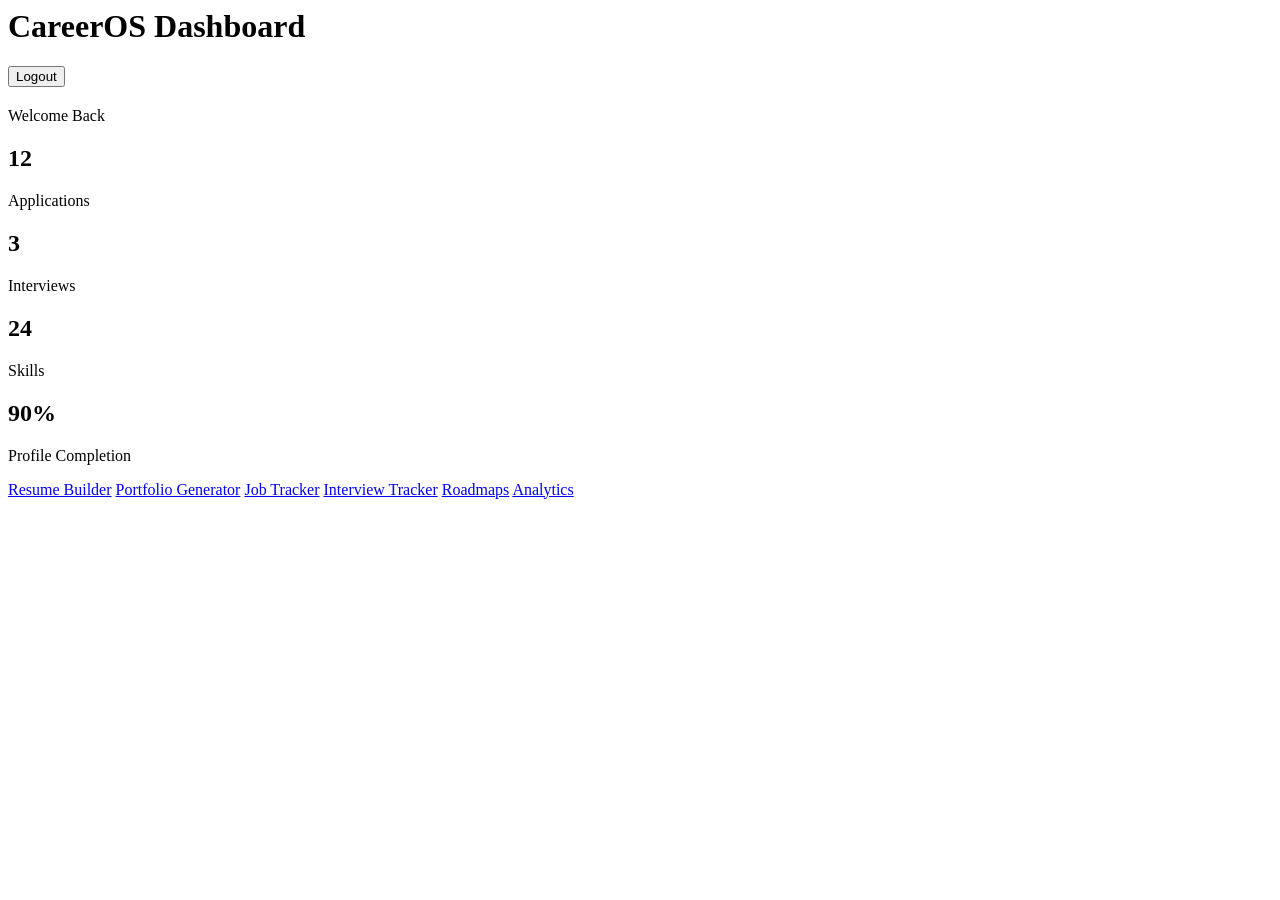
==== dashboard.html @ 818f730b "Create dashboard.html" ====
<html lang="en">
<head>
<meta charset="UTF-8">
<meta name="viewport"
content="width=device-width, initial-scale=1.0">

<title>Dashboard</title>

<link rel="stylesheet"
href="css/style.css">
</head>

<body>

<header>

<h1>CareerOS Dashboard</h1>

<button onclick="logout()">
Logout
</button>

</header>

<div class="dashboard">

<div class="box">
<h2 id="userName"></h2>
<p>Welcome Back</p>
</div>

<div class="box">
<h2>12</h2>
<p>Applications</p>
</div>

<div class="box">
<h2>3</h2>
<p>Interviews</p>
</div>

<div class="box">
<h2>24</h2>
<p>Skills</p>
</div>

<div class="box">
<h2>90%</h2>
<p>Profile Completion</p>
</div>

</div>

<section class="quick-links">

<a href="#">Resume Builder</a>

<a href="#">Portfolio Generator</a>

<a href="#">Job Tracker</a>

<a href="#">Interview Tracker</a>

<a href="#">Roadmaps</a>

<a href="#">Analytics</a>

</section>

<script src="js/app.js"></script>

</body>
</html>
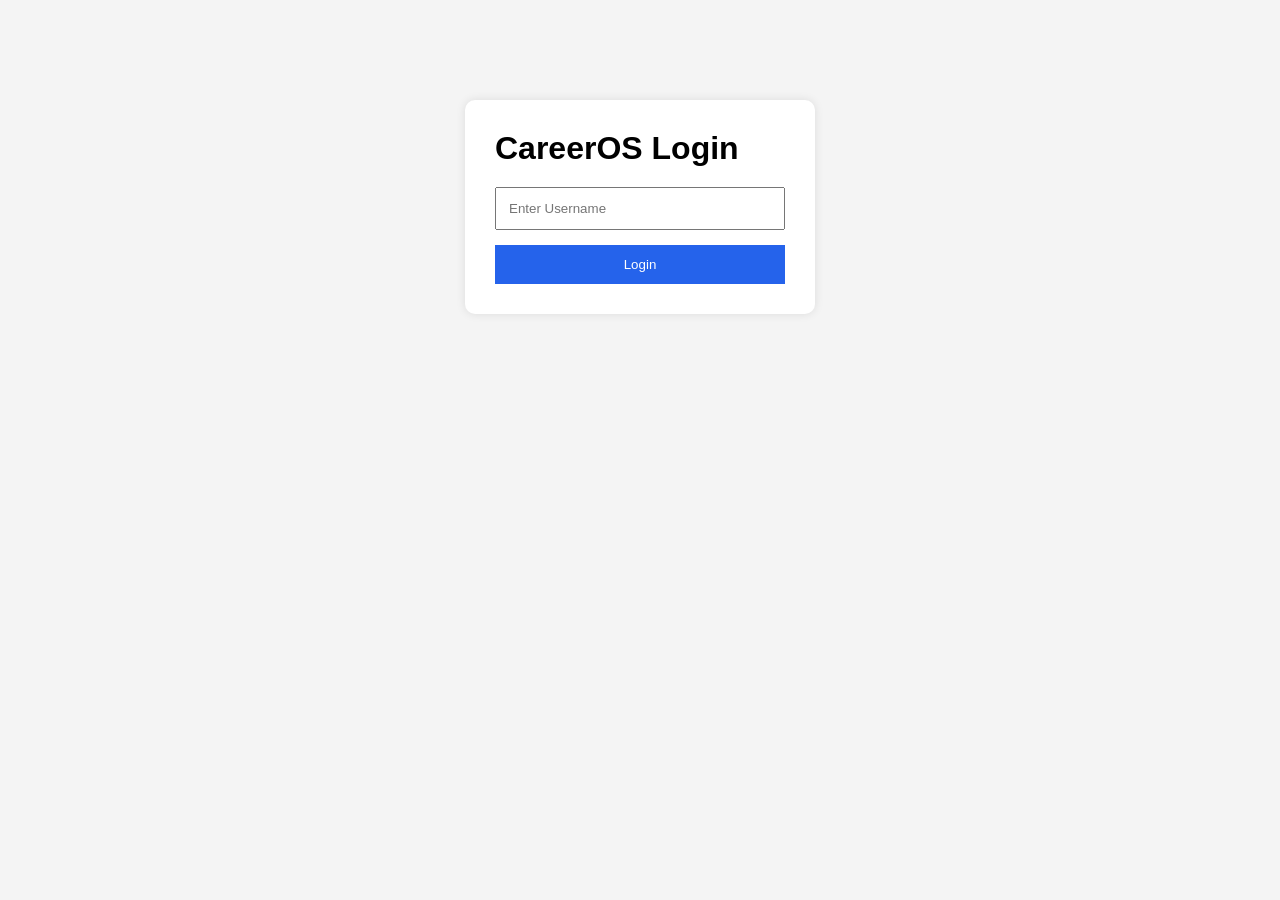
==== commit a1101abd: "Update quick links in dashboard.html" ====
--- a/dashboard.html
+++ b/dashboard.html
@@ -54,17 +54,12 @@
 
 <section class="quick-links">
 
-<a href="#">Resume Builder</a>
-
-<a href="#">Portfolio Generator</a>
-
-<a href="#">Job Tracker</a>
-
-<a href="#">Interview Tracker</a>
-
-<a href="#">Roadmaps</a>
-
-<a href="#">Analytics</a>
+<a href="resume.html">Resume Builder</a>
+<a href="portfolio.html">Portfolio Generator</a>
+<a href="jobs.html">Job Tracker</a>
+<a href="interviews.html">Interview Tracker</a>
+<a href="roadmap.html">Roadmaps</a>
+<a href="analytics.html">Analytics</a>
 
 </section>
 
--- a/css/style.css
+++ b/css/style.css
@@ -0,0 +1,161 @@
+*{
+margin:0;
+padding:0;
+box-sizing:border-box;
+font-family:Arial,sans-serif;
+}
+
+body{
+background:#f4f4f4;
+}
+
+nav{
+display:flex;
+justify-content:space-between;
+align-items:center;
+padding:20px;
+background:#111827;
+color:white;
+}
+
+nav ul{
+display:flex;
+list-style:none;
+gap:20px;
+}
+
+nav a{
+text-decoration:none;
+color:white;
+}
+
+.logo{
+font-size:24px;
+font-weight:bold;
+}
+
+.hero{
+height:80vh;
+display:flex;
+flex-direction:column;
+justify-content:center;
+align-items:center;
+text-align:center;
+padding:20px;
+}
+
+.hero h1{
+font-size:50px;
+margin-bottom:20px;
+}
+
+.hero p{
+font-size:20px;
+max-width:700px;
+}
+
+.btn{
+margin-top:30px;
+padding:12px 25px;
+background:#2563eb;
+color:white;
+text-decoration:none;
+border-radius:8px;
+}
+
+.features{
+display:grid;
+grid-template-columns:
+repeat(auto-fit,minmax(250px,1fr));
+gap:20px;
+padding:40px;
+}
+
+.card{
+background:white;
+padding:25px;
+border-radius:10px;
+box-shadow:0 0 10px rgba(0,0,0,.1);
+}
+
+footer{
+text-align:center;
+padding:20px;
+background:#111827;
+color:white;
+}
+
+.login-container{
+width:350px;
+margin:100px auto;
+background:white;
+padding:30px;
+border-radius:10px;
+box-shadow:0 0 10px rgba(0,0,0,.1);
+}
+
+.login-container h1{
+margin-bottom:20px;
+}
+
+.login-container input{
+width:100%;
+padding:12px;
+margin-bottom:15px;
+}
+
+.login-container button{
+width:100%;
+padding:12px;
+background:#2563eb;
+border:none;
+color:white;
+cursor:pointer;
+}
+
+header{
+display:flex;
+justify-content:space-between;
+align-items:center;
+padding:20px;
+background:#111827;
+color:white;
+}
+
+header button{
+padding:10px 20px;
+border:none;
+cursor:pointer;
+}
+
+.dashboard{
+padding:30px;
+display:grid;
+grid-template-columns:
+repeat(auto-fit,minmax(220px,1fr));
+gap:20px;
+}
+
+.box{
+background:white;
+padding:30px;
+border-radius:10px;
+text-align:center;
+box-shadow:0 0 10px rgba(0,0,0,.1);
+}
+
+.quick-links{
+padding:30px;
+display:flex;
+flex-wrap:wrap;
+gap:15px;
+justify-content:center;
+}
+
+.quick-links a{
+padding:12px 20px;
+background:#2563eb;
+color:white;
+text-decoration:none;
+border-radius:8px;
+}
